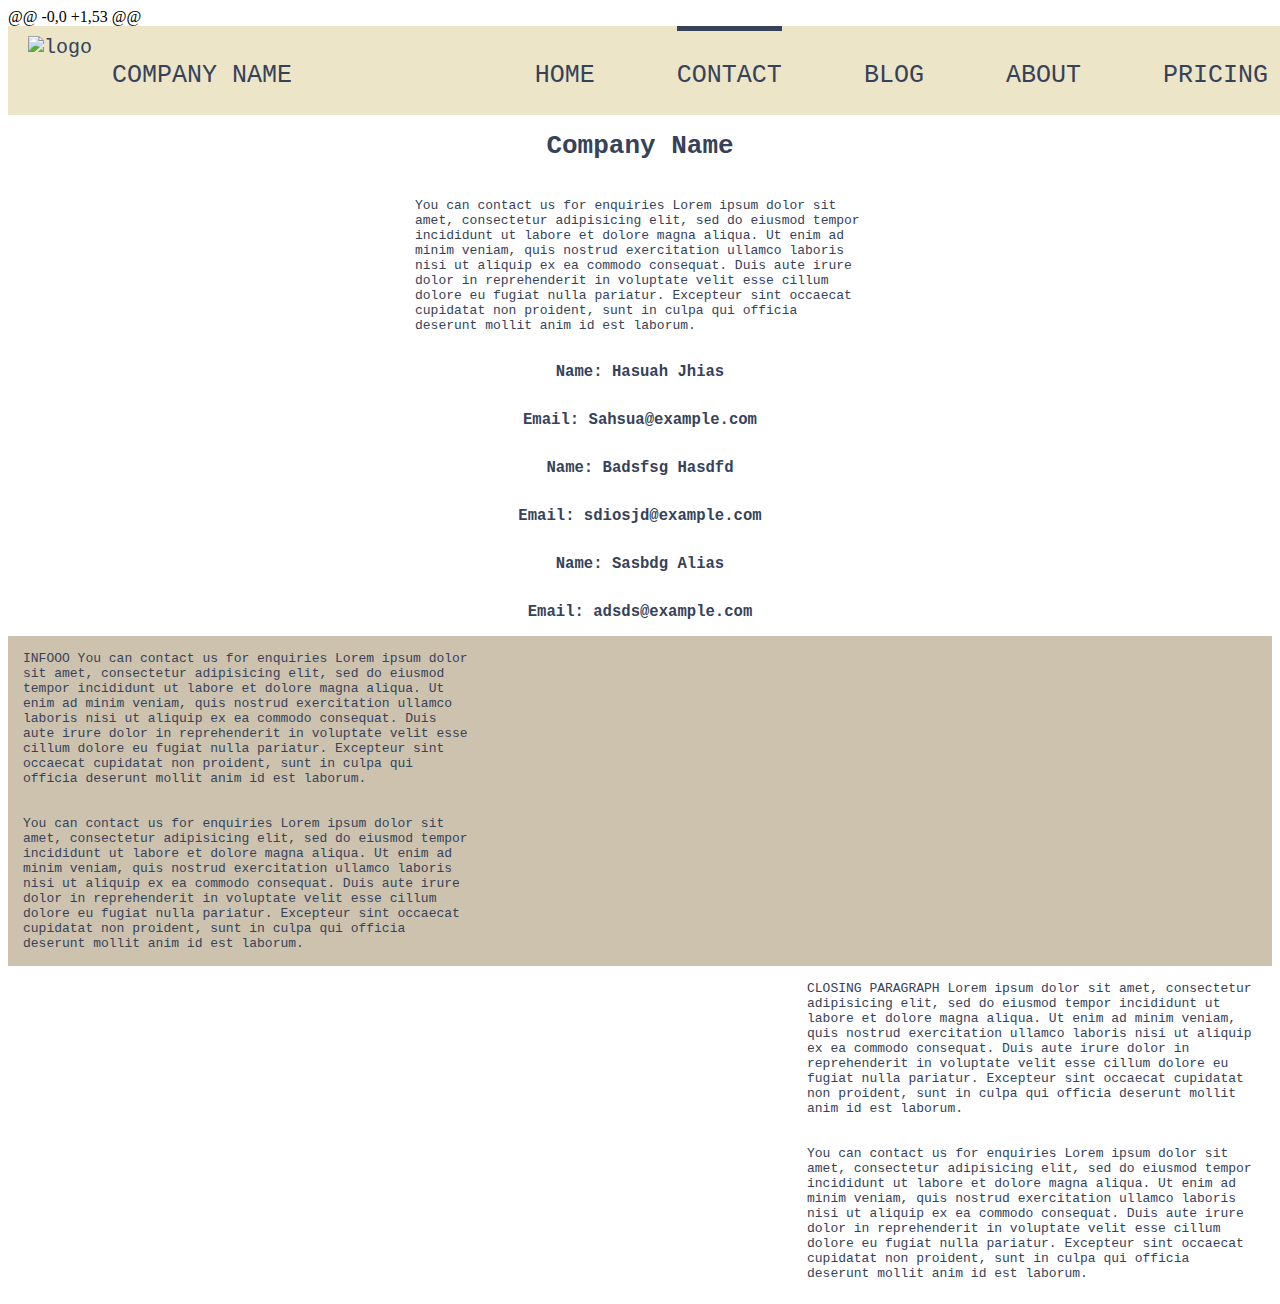
==== contact.html @ 24fd2e3c "Create contact.html" ====
@@ -0,0 +1,53 @@
<!DOCTYPE html>
<html>
   <head>
      <link rel="stylesheet" href="style.css">
      <script src="http://code.jquery.com/jquery-2.1.4.min.js"></script>
    <script>
        $(function(){
            $('a').each(function(){
                if ($(this).prop('href') == window.location.href) {
                    $(this).addClass('active'); $(this).parents('li').addClass('active');
                }
            });
        });
    </script>
   </head>
   <body>
     <header class="navBar">

       <img src="https://cdn.dribbble.com/users/60166/screenshots/15010083/media/e9ed909341c0030e7660575529765a90.jpg" alt="logo" class="logo">
  <p class="name">Company Name</p>
           <nav>
             <ul>
                  <li><a href="index.html">home</a></li>
                  <li><a href="contact.html">contact</a></li>
                   <li><a href="#">blog</a></li>
                    <li><a href="#">about</a></li>
                     <li><a href="#">pricing</a></li>
             </ul>
           </nav>
     </header>

      <div class='openingParagraph'>
         <h1 class=title>Company Name</h1>
           <p class="paragraphText"> You can contact us for enquiries Lorem ipsum dolor sit amet, consectetur adipisicing elit, sed do eiusmod tempor incididunt ut labore et dolore magna aliqua. Ut enim ad minim veniam, quis nostrud exercitation ullamco laboris nisi ut aliquip ex ea commodo consequat. Duis aute irure dolor in reprehenderit in voluptate velit esse cillum dolore eu fugiat nulla pariatur. Excepteur sint occaecat cupidatat non proident, sunt in culpa qui officia deserunt mollit anim id est laborum. </p>
         <p class="paragraphText important">Name: Hasuah Jhias</p>
         <p class="paragraphText important">Email: Sahsua@example.com</p>
         <p class="paragraphText important">Name: Badsfsg Hasdfd</p>
         <p class="paragraphText important">Email: sdiosjd@example.com</p>
         <p class="paragraphText important">Name: Sasbdg Alias</p>
         <p class="paragraphText important">Email: adsds@example.com</p>
      </div>

      <div class="contactInfo">
      <p class="paragraphText"> INFOOO You can contact us for enquiries Lorem ipsum dolor sit amet, consectetur adipisicing elit, sed do eiusmod tempor incididunt ut labore et dolore magna aliqua. Ut enim ad minim veniam, quis nostrud exercitation ullamco laboris nisi ut aliquip ex ea commodo consequat. Duis aute irure dolor in reprehenderit in voluptate velit esse cillum dolore eu fugiat nulla pariatur. Excepteur sint occaecat cupidatat non proident, sunt in culpa qui officia deserunt mollit anim id est laborum. </p>
      <p class="paragraphText"> You can contact us for enquiries Lorem ipsum dolor sit amet, consectetur adipisicing elit, sed do eiusmod tempor incididunt ut labore et dolore magna aliqua. Ut enim ad minim veniam, quis nostrud exercitation ullamco laboris nisi ut aliquip ex ea commodo consequat. Duis aute irure dolor in reprehenderit in voluptate velit esse cillum dolore eu fugiat nulla pariatur. Excepteur sint occaecat cupidatat non proident, sunt in culpa qui officia deserunt mollit anim id est laborum. </p>
    </div>

    <div class="contactClosingParagraph">
    <p class="paragraphText"> CLOSING PARAGRAPH Lorem ipsum dolor sit amet, consectetur adipisicing elit, sed do eiusmod tempor incididunt ut labore et dolore magna aliqua. Ut enim ad minim veniam, quis nostrud exercitation ullamco laboris nisi ut aliquip ex ea commodo consequat. Duis aute irure dolor in reprehenderit in voluptate velit esse cillum dolore eu fugiat nulla pariatur. Excepteur sint occaecat cupidatat non proident, sunt in culpa qui officia deserunt mollit anim id est laborum. </p>
    <p class="paragraphText"> You can contact us for enquiries Lorem ipsum dolor sit amet, consectetur adipisicing elit, sed do eiusmod tempor incididunt ut labore et dolore magna aliqua. Ut enim ad minim veniam, quis nostrud exercitation ullamco laboris nisi ut aliquip ex ea commodo consequat. Duis aute irure dolor in reprehenderit in voluptate velit esse cillum dolore eu fugiat nulla pariatur. Excepteur sint occaecat cupidatat non proident, sunt in culpa qui officia deserunt mollit anim id est laborum. </p>
  </div>
   </body>
</html>
---- style.css ----
@@ -0,0 +1,149 @@
body {
     background: #C2DED1;
     margin: 0;
}
 .paragraphText {
     margin-top: 100px;
     color: #354259;
     max-width: 50vh;
     margin: 10px;
     font-family: monospace;
     padding: 5px;
}
 .title {
     margin-top: 100px;
     color: #354259;
     font-family: monospace;
     padding: 5px;
}
 .openingParagraph {
     display: flex;
     min-width: 100vh;
     flex-direction: column;
     align-items: center;
     justify-content: center;
     position: relative;
}

.indexClosingParagraph {
  display: flex;
  min-width: 100vh;
  flex-direction: column;
  align-items: flex-end;
  position: relative;

  background: #CDC2AE;
}

.contactInfo {
  display: flex;
  min-width: 100vh;
  flex-direction: column;
  justify-content: center;
  position: relative;
  background: #CDC2AE;
}

.contactClosingParagraph {
  display: flex;
  min-width: 100vh;
  flex-direction: column;
  align-items: flex-end;
  position: relative;
}

.important {
  font-weight: bold;
  font-size: 1.2em;
}
.navBar {
    color: #354259;
    background: #ECE5C7;
    font-family: monospace;
    font-size: 20px;
    position: fixed;
    width: 100%;
    z-index: 2;
}

nav {
  float: right;
}

.logo {
  max-height: 10vh;
  aspect-ratio: 1;
  float: left;
  padding: 10px 20px;
}

header::after {
  content: "";
  display: table;
  clear: both;
}

nav ul {
  margin: 0;
  padding-right: 20px;
  list-style: none;
}

nav li {
  display: inline-block;
  margin-left: 70px;
  padding-top: 35px;

  position: relative;
}

nav a {
  color: #354259;
  text-decoration: none;
  text-transform: uppercase;
  font-size: 25px;
}

nav a:hover {
  color: ivory;
}

nav a::before {
  content: "";
  display: block;
  height: 5px;
  background-color: #354259;

  position: absolute;
  top: 0;
  width: 0%;

  transition: all ease-in-out 250ms;
}

nav a:hover::before {
  width: 100%;
}

.name {
  color: #354259;
  text-decoration: none;
  text-transform: uppercase;
  font-size: 25px;

  max-height: 10vh;
  float: left;
  padding-top: 10px;
}

.navBar .active::before {
  content: "";
  display: block;
  height: 5px;
  background-color: #354259;

  position: absolute;
  top: 0;
  width: 100%;

}
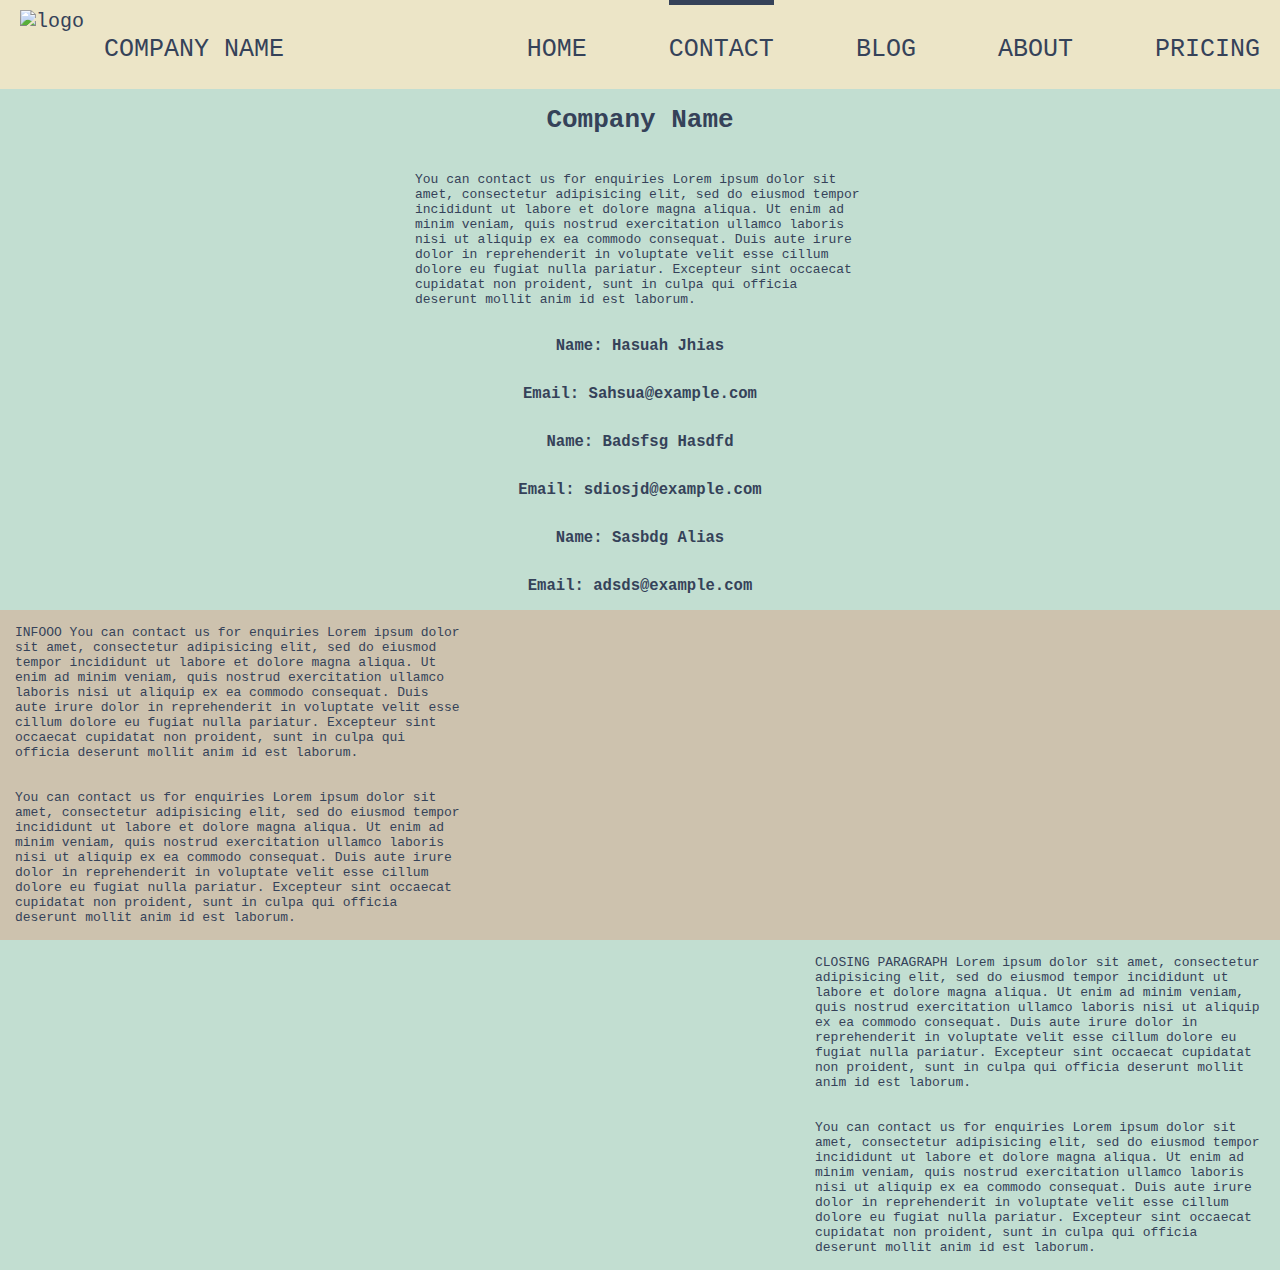
==== commit 9d503143: "Update contact.html" ====
--- a/contact.html
+++ b/contact.html
@@ -1,4 +1,4 @@
-@@ -0,0 +1,53 @@
+
 <!DOCTYPE html>
 <html>
    <head>
--- a/style.css
+++ b/style.css
@@ -1,4 +1,4 @@
-@@ -0,0 +1,149 @@
+
 body {
      background: #C2DED1;
      margin: 0;
